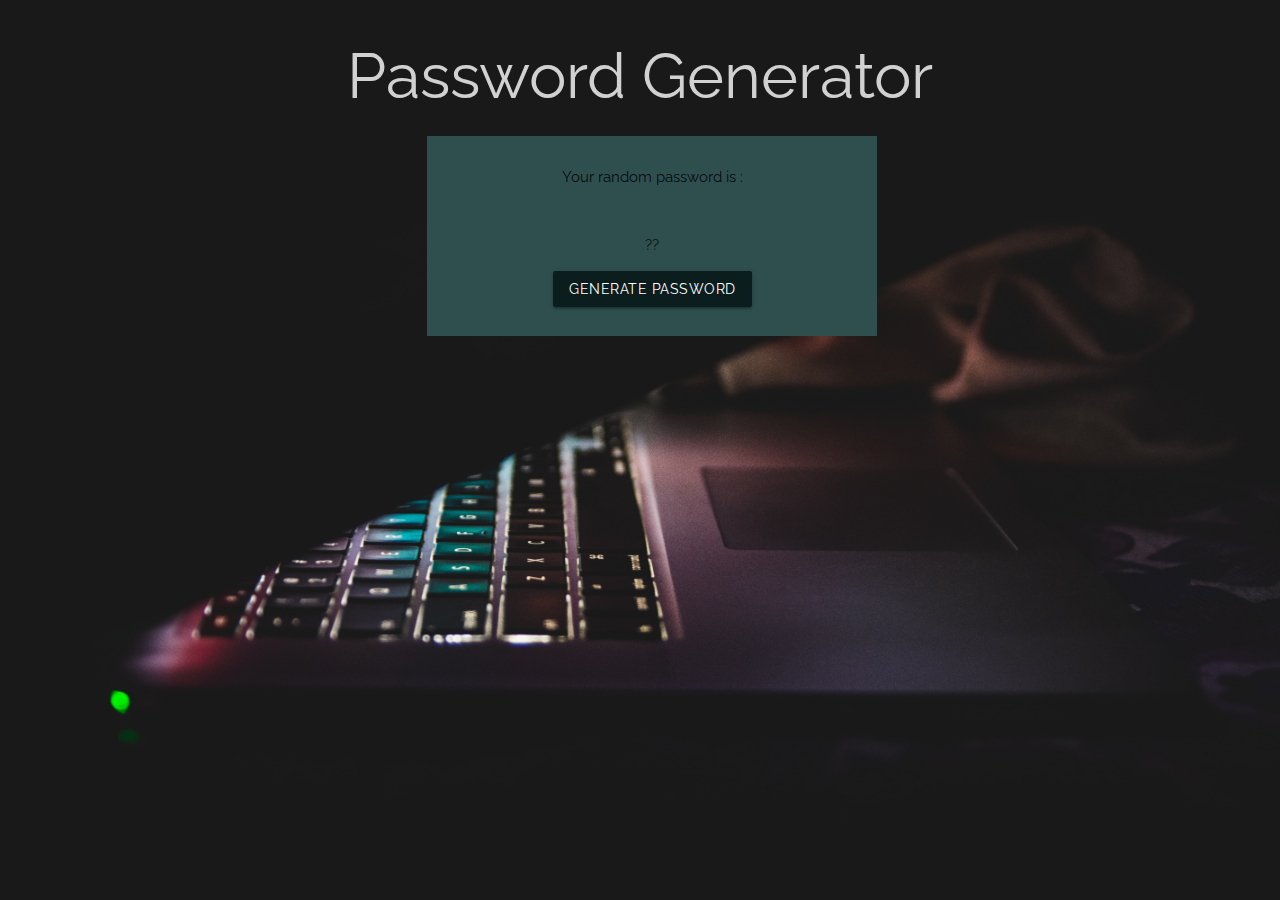
==== index.html @ 003a6c3b "cleaned up file structure, updated readme" ====
<!DOCTYPE html>

<html lang="en">

<head>

    <meta charset="UTF-8">
    <meta name="viewport" content="width=device-width, initial-scale=1.0">
    
    <link rel="stylesheet" href="https://cdnjs.cloudflare.com/ajax/libs/materialize/1.0.0/css/materialize.min.css">
    <link rel="stylesheet" href="./02-Homework/TA/css/styles.css">
    
    <!-- Compiled and minified JavaScript -->
    <script src="https://cdnjs.cloudflare.com/ajax/libs/materialize/1.0.0/js/materialize.min.js"></script>

    <title>Password Generator</title>

</head>

<body id="backgroundImg">
    <div class="container">
        <div class="row">
            <div class="col s12 center">
                <div>
                    <h1 class="mainHeader">Password Generator</h1>
                </div>
            </div>
        <div class="row">
            <div class="col s5 offset-s3 center">
                <div class="mainBody">
                    <div class="mt-4 randName">
                        <p>Your random password is :</p>
                    </div>
                    <div>
                        <p id="password">??</p>
                    </div>
                    <div>
                        <!-- Modal Trigger -->
                        <div>
                            <button id="genBtn" class="waves-effect waves-light btn modal-trigger" href="#modal1">Generate Password</button>
                        </div>

                        <!-- Modal Structure -->
                        <div id="modal1" class="modal">

                            <div class="modal-content">

                            <h4>Password Criteria</h4>

                            <div class="row">
                                <div class="input-field col s6 offset-s3">
                                    <input id="length" type="text" class="validate">
                                    <label for="length">Password Length</label>
                                </div>
                            </div>
                            <div class="row">
                                <div class="col s6 right-align">
                                    <p>
                                        <label>
                                          <input type="checkbox" id="lowercase" value="lowercase" />
                                          <span>Lowercase</span>
                                        </label>
                                    </p>
                                    <p>
                                        <label>
                                          <input type="checkbox" id="uppercase" value="uppercase" />
                                          <span>Uppercase</span>
                                        </label>
                                    </p>
                                </div>
                                <div class="col s6 left-align">
                                    <p>
                                        <label>
                                          <input type="checkbox" id="numbers" value="numbers" />
                                          <span>Numbers</span>
                                        </label>
                                    </p>
                                    <p>
                                        <label>
                                          <input type="checkbox" id="specialChars" value="specialChars" />
                                          <span>Special Characters</span>
                                        </label>
                                    </p>
                                </div>
                            </div>
                            
                            </div>

                            <div class="modal-footer">

                                <div class="row">

                                    <div class="col s12 center">
                                        <button href="#!" onclick="generatePass()" id="submit" class="modal-close waves-effect waves-green btn-flat">Submit</button>
                                    </div>

                                </div>

                            </div>
                        </div>
                    </div>
                </div>
            </div>
        </div>
        </div>
    </div>
    <script src="./02-Homework/TA/javascript/app.js"></script>
</body>

</html>
---- 02-Homework/TA/css/styles.css ----
@import url('https://fonts.googleapis.com/css?family=Oswald|Raleway&display=swap');

body#backgroundImg {
  background: url("../images/tayyab-ejaz-hWYx2Ttw_2o-unsplash.jpg") no-repeat center fixed;
  background-size: cover;
}

h1.mainHeader {
  color: rgba(255, 255, 255, .8);
  font-family: 'Raleway', sans-serif;
}

div.mainBody {
  background-color: rgb(47, 79, 79);
  font-family: 'Raleway', sans-serif;
  height: 200px;
  width: 450px;
}

button#genBtn {
  background-color: rgba(1, 12, 12, 0.75);
  font-family: 'Raleway', sans-serif;
}

div.randName {
  padding: 15px;
}
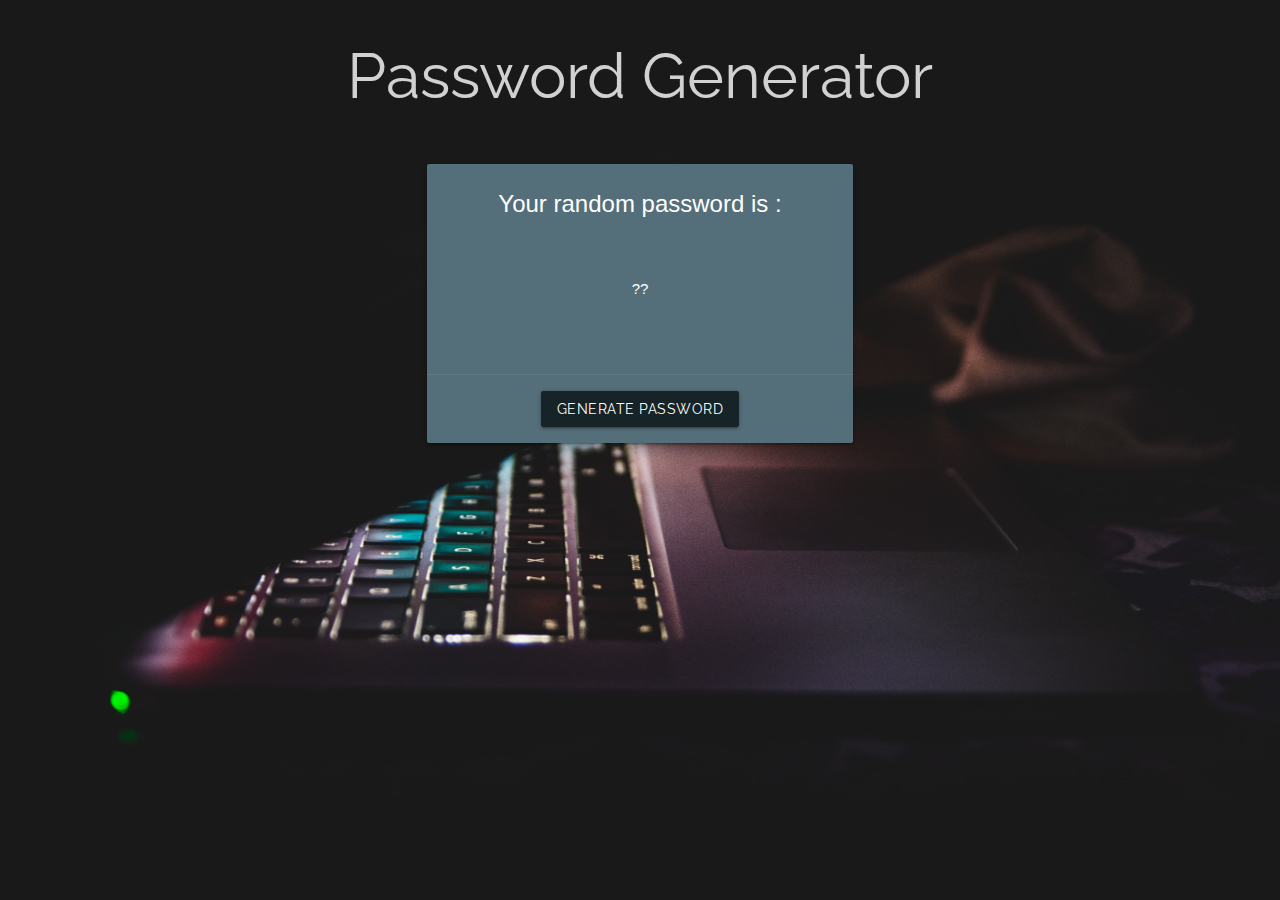
==== commit 5b0c20c1: "styling changes" ====
--- a/index.html
+++ b/index.html
@@ -6,10 +6,10 @@
 
     <meta charset="UTF-8">
     <meta name="viewport" content="width=device-width, initial-scale=1.0">
-    
+
     <link rel="stylesheet" href="https://cdnjs.cloudflare.com/ajax/libs/materialize/1.0.0/css/materialize.min.css">
     <link rel="stylesheet" href="./02-Homework/TA/css/styles.css">
-    
+
     <!-- Compiled and minified JavaScript -->
     <script src="https://cdnjs.cloudflare.com/ajax/libs/materialize/1.0.0/js/materialize.min.js"></script>
 
@@ -25,83 +25,85 @@
                     <h1 class="mainHeader">Password Generator</h1>
                 </div>
             </div>
+        </div>
         <div class="row">
-            <div class="col s5 offset-s3 center">
-                <div class="mainBody">
-                    <div class="mt-4 randName">
-                        <p>Your random password is :</p>
-                    </div>
-                    <div>
+            <div class="col l3"></div>
+            <div class="col s12 l6">
+                <div class="card blue-grey darken-1">
+                    <div class="card-content white-text">
+                        <span class="card-title center">Your random password is :</span>
                         <p id="password">??</p>
                     </div>
                     <div>
                         <!-- Modal Trigger -->
-                        <div>
-                            <button id="genBtn" class="waves-effect waves-light btn modal-trigger" href="#modal1">Generate Password</button>
-                        </div>
-
-                        <!-- Modal Structure -->
-                        <div id="modal1" class="modal">
-
-                            <div class="modal-content">
-
-                            <h4>Password Criteria</h4>
-
-                            <div class="row">
-                                <div class="input-field col s6 offset-s3">
-                                    <input id="length" type="text" class="validate">
-                                    <label for="length">Password Length</label>
-                                </div>
-                            </div>
-                            <div class="row">
-                                <div class="col s6 right-align">
-                                    <p>
-                                        <label>
-                                          <input type="checkbox" id="lowercase" value="lowercase" />
-                                          <span>Lowercase</span>
-                                        </label>
-                                    </p>
-                                    <p>
-                                        <label>
-                                          <input type="checkbox" id="uppercase" value="uppercase" />
-                                          <span>Uppercase</span>
-                                        </label>
-                                    </p>
-                                </div>
-                                <div class="col s6 left-align">
-                                    <p>
-                                        <label>
-                                          <input type="checkbox" id="numbers" value="numbers" />
-                                          <span>Numbers</span>
-                                        </label>
-                                    </p>
-                                    <p>
-                                        <label>
-                                          <input type="checkbox" id="specialChars" value="specialChars" />
-                                          <span>Special Characters</span>
-                                        </label>
-                                    </p>
-                                </div>
-                            </div>
-                            
-                            </div>
-
-                            <div class="modal-footer">
-
-                                <div class="row">
-
-                                    <div class="col s12 center">
-                                        <button href="#!" onclick="generatePass()" id="submit" class="modal-close waves-effect waves-green btn-flat">Submit</button>
-                                    </div>
-
-                                </div>
-
-                            </div>
+                        <div class="card-action center">
+                            <button id="genBtn" class="waves-effect waves-light btn modal-trigger"
+                                href="#modal1">Generate Password</button>
                         </div>
                     </div>
                 </div>
             </div>
+            <div class="col l3"></div>
         </div>
+
+        <!-- Modal Structure -->
+        <div id="modal1" class="modal">
+
+            <div class="modal-content">
+
+                <h4>Password Criteria</h4>
+
+                <div class="row">
+                    <div class="input-field col s6 offset-s3">
+                        <input id="length" type="text" class="validate">
+                        <label for="length">Password Length</label>
+                    </div>
+                </div>
+                <div class="row">
+                    <div class="col s6 right-align">
+                        <p>
+                            <label>
+                                <input type="checkbox" id="lowercase" value="lowercase" />
+                                <span>Lowercase</span>
+                            </label>
+                        </p>
+                        <p>
+                            <label>
+                                <input type="checkbox" id="uppercase" value="uppercase" />
+                                <span>Uppercase</span>
+                            </label>
+                        </p>
+                    </div>
+                    <div class="col s6 left-align">
+                        <p>
+                            <label>
+                                <input type="checkbox" id="numbers" value="numbers" />
+                                <span>Numbers</span>
+                            </label>
+                        </p>
+                        <p>
+                            <label>
+                                <input type="checkbox" id="specialChars" value="specialChars" />
+                                <span>Special Characters</span>
+                            </label>
+                        </p>
+                    </div>
+                </div>
+
+            </div>
+
+            <div class="modal-footer">
+
+                <div class="row">
+
+                    <div class="col s12 center">
+                        <button href="#!" onclick="generatePass()" id="submit"
+                            class="modal-close waves-effect waves-green btn-flat">Submit</button>
+                    </div>
+
+                </div>
+
+            </div>
         </div>
     </div>
     <script src="./02-Homework/TA/javascript/app.js"></script>
--- a/02-Homework/TA/css/styles.css
+++ b/02-Homework/TA/css/styles.css
@@ -1,4 +1,8 @@
 @import url('https://fonts.googleapis.com/css?family=Oswald|Raleway&display=swap');
+
+body {
+  color: rgba(255, 255, 255, .8);
+}
 
 body#backgroundImg {
   background: url("../images/tayyab-ejaz-hWYx2Ttw_2o-unsplash.jpg") no-repeat center fixed;
@@ -6,15 +10,12 @@
 }
 
 h1.mainHeader {
-  color: rgba(255, 255, 255, .8);
   font-family: 'Raleway', sans-serif;
 }
 
 div.mainBody {
   background-color: rgb(47, 79, 79);
   font-family: 'Raleway', sans-serif;
-  height: 200px;
-  width: 450px;
 }
 
 button#genBtn {
@@ -24,4 +25,9 @@
 
 div.randName {
   padding: 15px;
+}
+
+#password {
+  text-align: center;
+  padding: 50px 0px;
 }